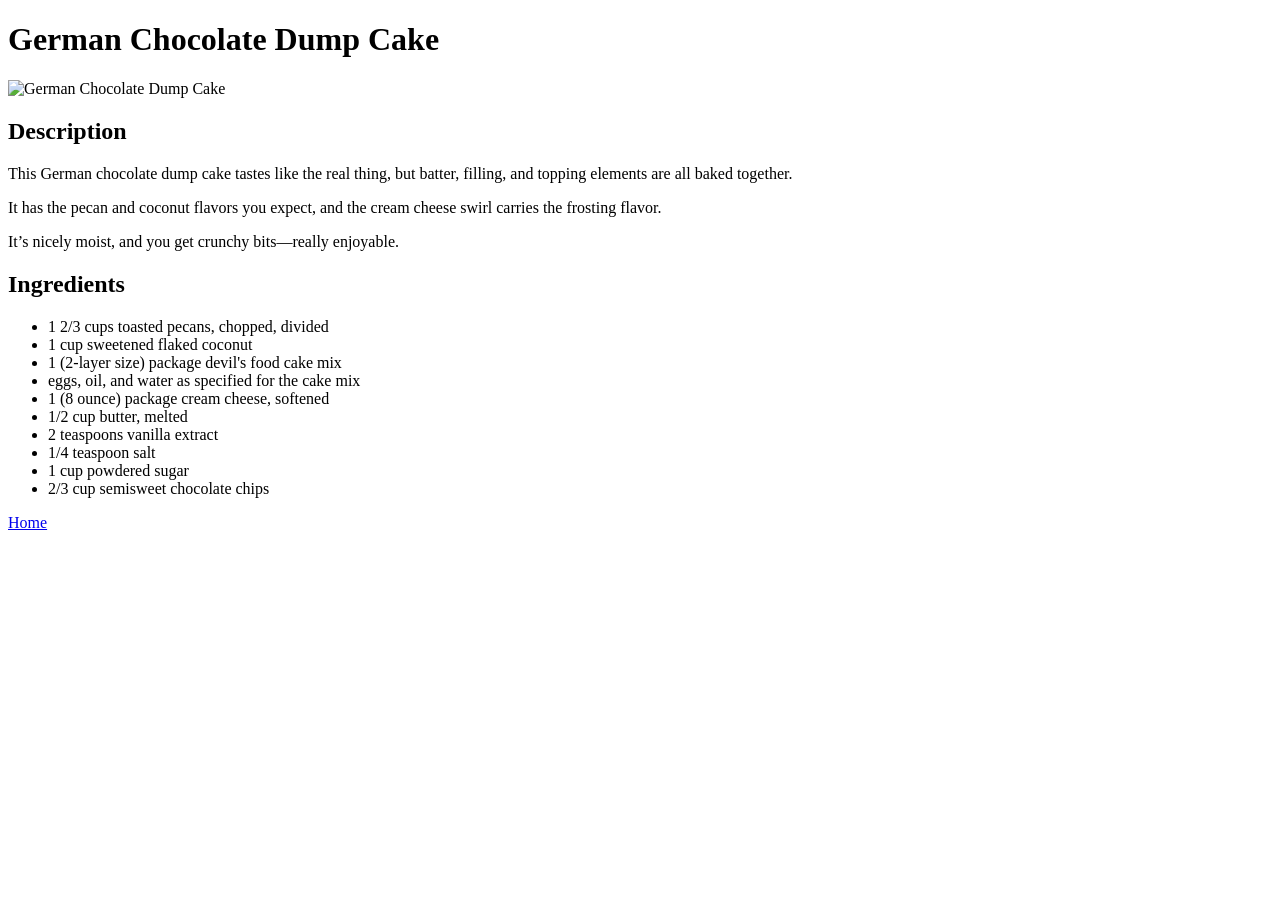
==== recipes/germanChocolateDumpCake.html @ 69476045 "Added three different recipes with links to these recipes from the main page" ====
<!doctype html>
<html lang="en">
<head>
  <meta charset="UTF-8">
  <meta name="viewport"
        content="width=device-width, user-scalable=no, initial-scale=1.0, maximum-scale=1.0, minimum-scale=1.0">
  <meta http-equiv="X-UA-Compatible" content="ie=edge">
  <title>German Chocolate Dump Cake</title>
</head>
<body>
<h1>German Chocolate Dump Cake</h1>

<img src="german-chocolate-dump-cake.jpeg" alt="German Chocolate Dump Cake">

<h2>Description</h2>

<p>This German chocolate dump cake tastes like the real thing, but batter, filling, and topping elements are all baked
  together.
<p>It has the pecan and coconut flavors you expect, and the cream cheese swirl carries the frosting flavor.</p>
<p>It’s nicely moist, and you get crunchy bits—really enjoyable.</p>

<h2>Ingredients</h2>

<ul>
  <li>1 2/3 cups toasted pecans, chopped, divided</li>
  <li>1 cup sweetened flaked coconut</li>
  <li>1 (2-layer size) package devil's food cake mix</li>
  <li>eggs, oil, and water as specified for the cake mix</li>
  <li>1 (8 ounce) package cream cheese, softened</li>
  <li>1/2 cup butter, melted</li>
  <li>2 teaspoons vanilla extract</li>
  <li>1/4 teaspoon salt</li>
  <li>1 cup powdered sugar</li>
  <li>2/3 cup semisweet chocolate chips</li>
</ul>

<a href="../index.html">Home</a>
</body>
</html>
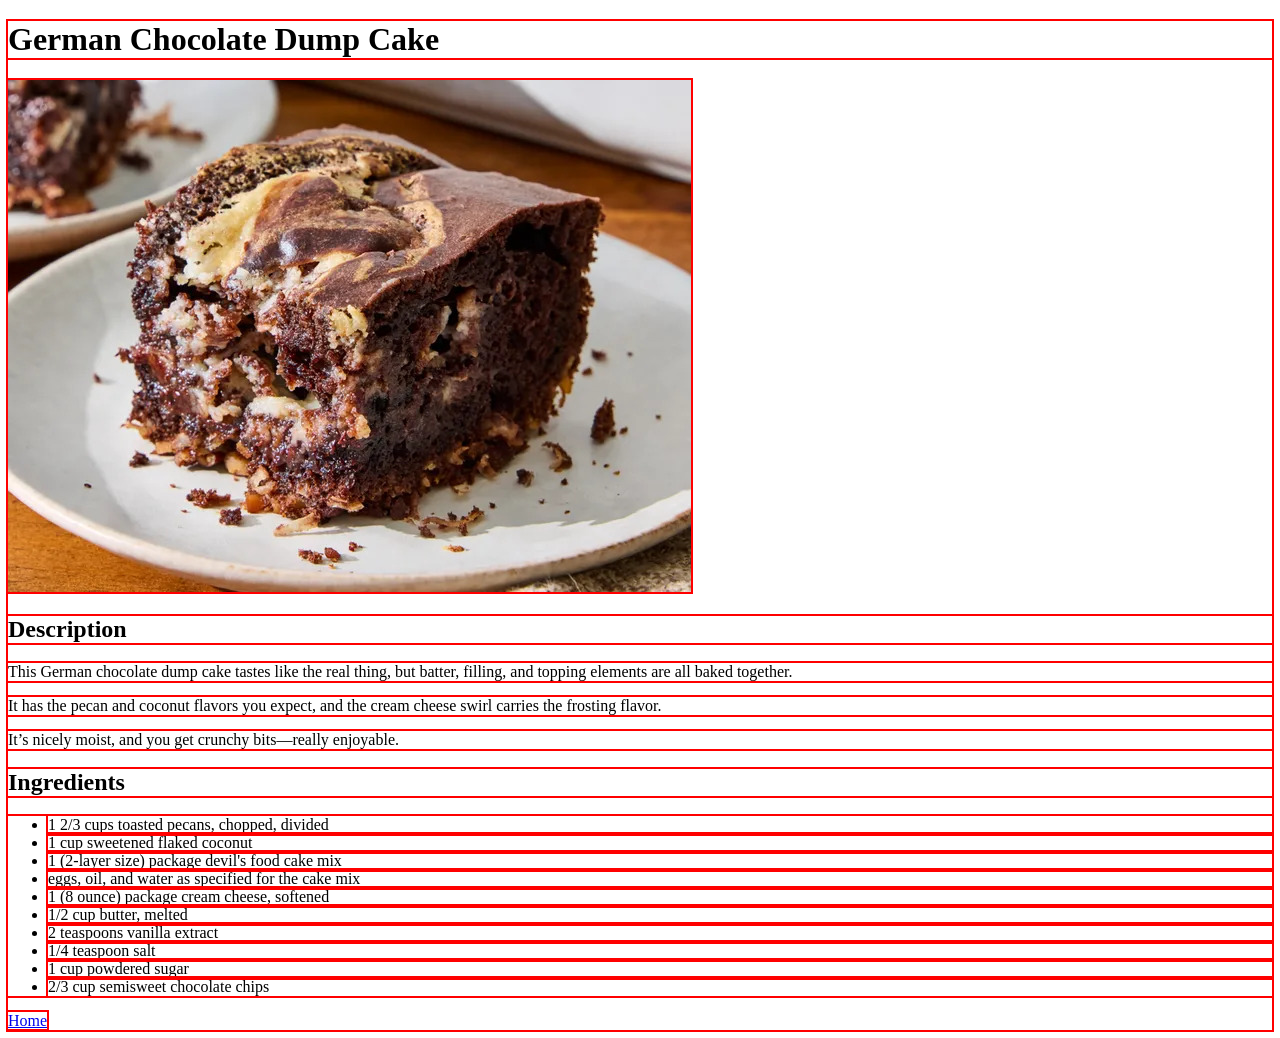
==== commit a421abc3: "Added style.css Added class and styles on the main page" ====
--- a/recipes/germanChocolateDumpCake.html
+++ b/recipes/germanChocolateDumpCake.html
@@ -6,6 +6,11 @@
         content="width=device-width, user-scalable=no, initial-scale=1.0, maximum-scale=1.0, minimum-scale=1.0">
   <meta http-equiv="X-UA-Compatible" content="ie=edge">
   <title>German Chocolate Dump Cake</title>
+  <style>
+    * {
+      outline: 2px solid red;
+    }
+  </style>
 </head>
 <body>
 <h1>German Chocolate Dump Cake</h1>
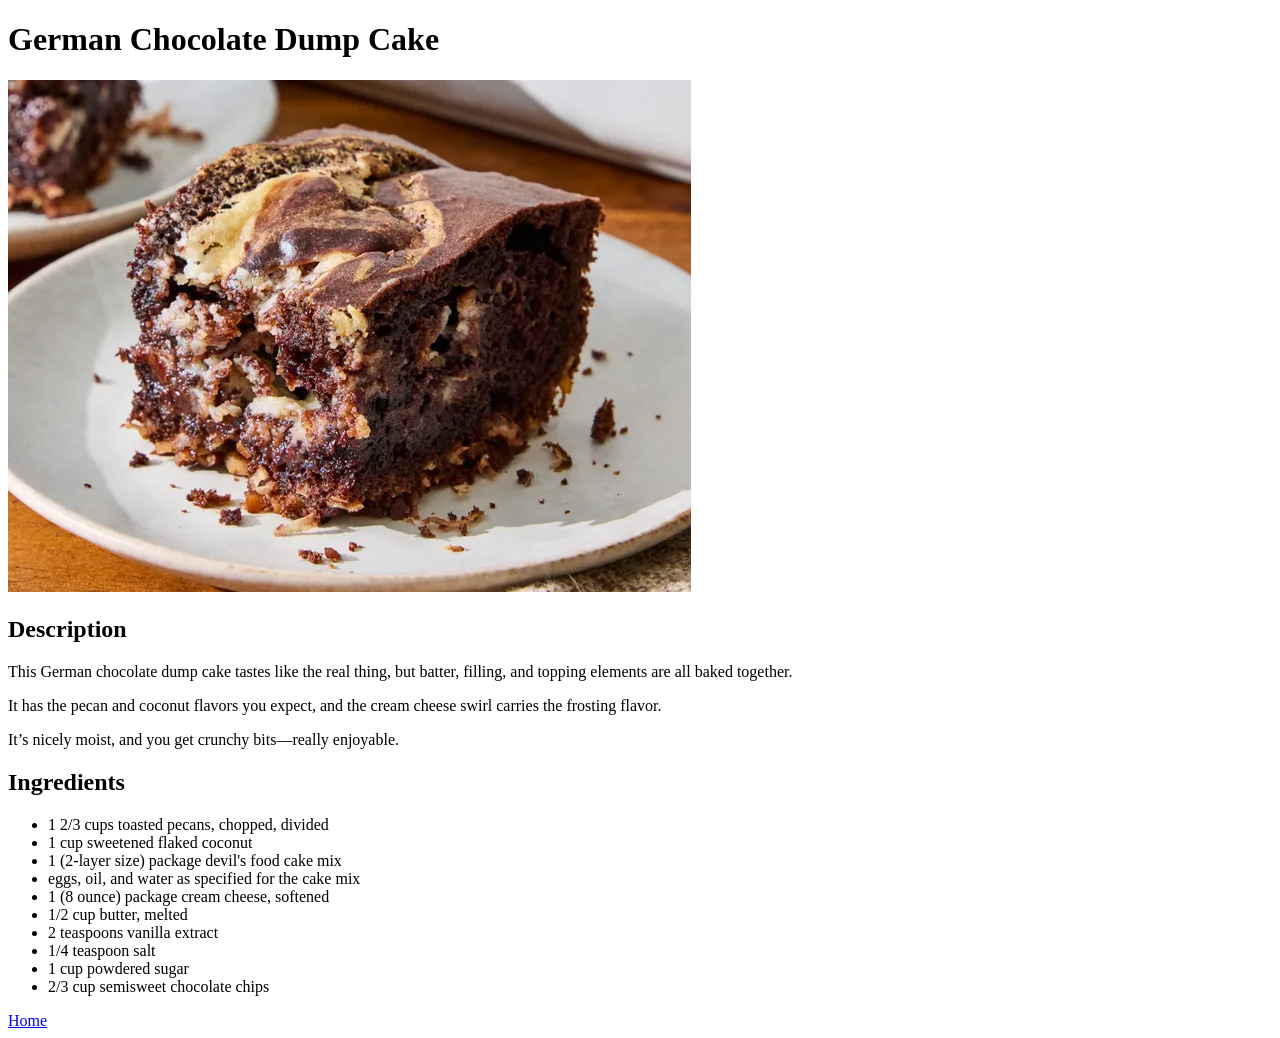
==== commit 4c2342f5: "Added style.css Added class and styles on the main page" ====
--- a/recipes/germanChocolateDumpCake.html
+++ b/recipes/germanChocolateDumpCake.html
@@ -6,11 +6,6 @@
         content="width=device-width, user-scalable=no, initial-scale=1.0, maximum-scale=1.0, minimum-scale=1.0">
   <meta http-equiv="X-UA-Compatible" content="ie=edge">
   <title>German Chocolate Dump Cake</title>
-  <style>
-    * {
-      outline: 2px solid red;
-    }
-  </style>
 </head>
 <body>
 <h1>German Chocolate Dump Cake</h1>
